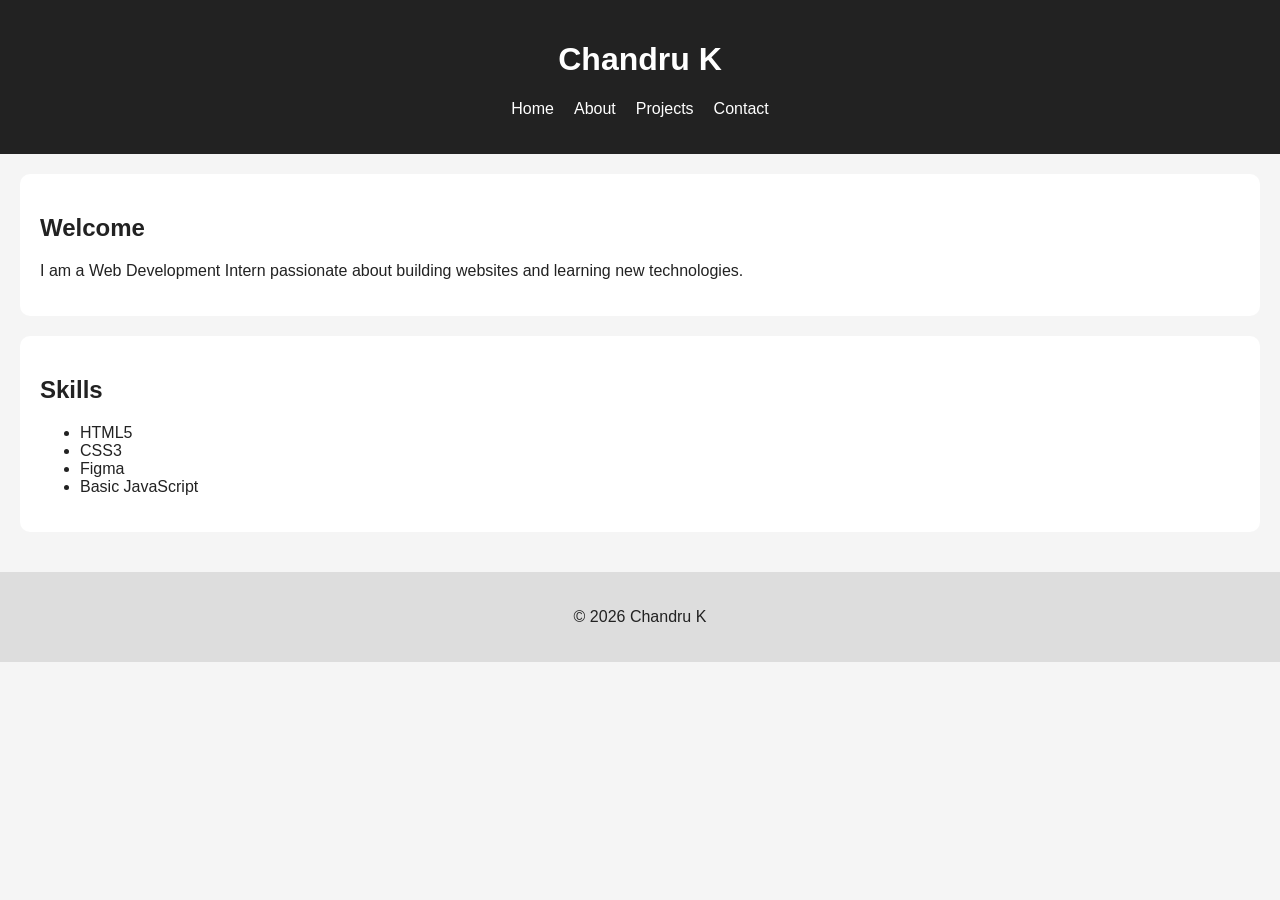
==== index.html @ be55121f "Add files via upload" ====
<!DOCTYPE html>
<html lang="en">
<head>
<meta charset="UTF-8">
<meta name="viewport" content="width=device-width, initial-scale=1.0">
<meta name="description" content="Personal Portfolio Website">
<meta name="keywords" content="portfolio, web developer, semantic html">
<meta name="author" content="Chandru K">
<title>Home - Portfolio</title>
<link rel="stylesheet" href="style.css">
</head>
<body>

<header>
<h1>Chandru K</h1>

<nav aria-label="Main Navigation">
<ul>
<li><a href="index.html">Home</a></li>
<li><a href="about.html">About</a></li>
<li><a href="projects.html">Projects</a></li>
<li><a href="contact.html">Contact</a></li>
</ul>
</nav>
</header>

<main>

<section>
<h2>Welcome</h2>
<p>I am a Web Development Intern passionate about building websites and learning new technologies.</p>
</section>

<section>
<h2>Skills</h2>
<ul>
<li>HTML5</li>
<li>CSS3</li>
<li>Figma</li>
<li>Basic JavaScript</li>
</ul>
</section>

</main>

<footer>
<p>© 2026 Chandru K</p>
</footer>

</body>
</html>
---- style.css ----
body{
font-family: Arial, sans-serif;
margin:0;
padding:0;
background:#f5f5f5;
color:#222;
}

header{
background:#222;
color:white;
padding:20px;
text-align:center;
}

nav ul{
display:flex;
justify-content:center;
gap:20px;
list-style:none;
padding:0;
}

nav a{
color:white;
text-decoration:none;
}

main{
padding:20px;
}

section{
background:white;
padding:20px;
margin-bottom:20px;
border-radius:10px;
}

form{
display:flex;
flex-direction:column;
gap:10px;
}

input, textarea{
padding:10px;
border:1px solid #ccc;
border-radius:5px;
}

button{
padding:10px;
background:#0066ff;
color:white;
border:none;
border-radius:5px;
cursor:pointer;
}

footer{
text-align:center;
padding:20px;
background:#ddd;
}
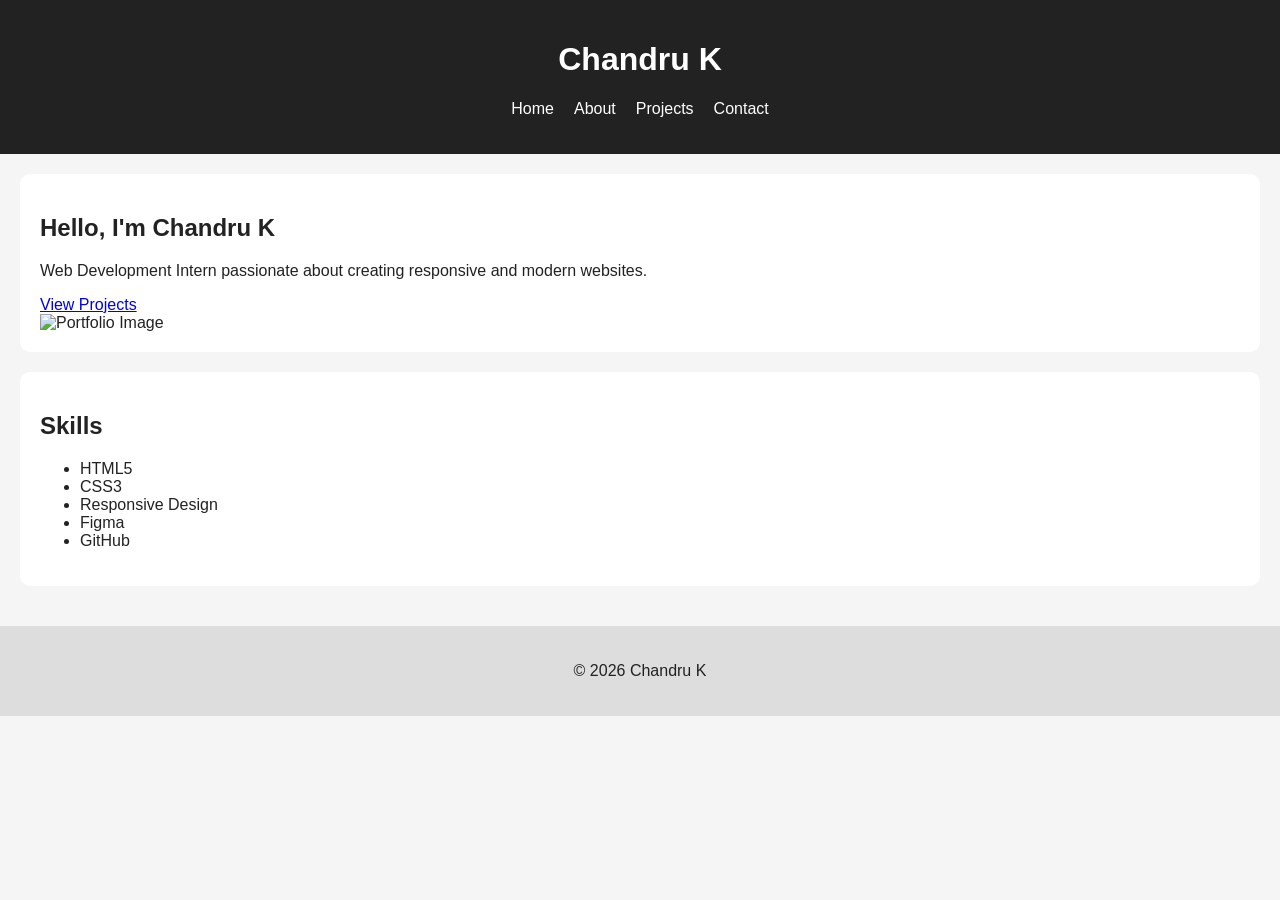
==== commit 7c8d48de: "Update index.html" ====
--- a/index.html
+++ b/index.html
@@ -1,51 +1,94 @@
 <!DOCTYPE html>
 <html lang="en">
+
 <head>
 <meta charset="UTF-8">
 <meta name="viewport" content="width=device-width, initial-scale=1.0">
-<meta name="description" content="Personal Portfolio Website">
-<meta name="keywords" content="portfolio, web developer, semantic html">
+
+<meta name="description" content="Responsive Portfolio Website">
+<meta name="keywords" content="portfolio, html, css, responsive">
 <meta name="author" content="Chandru K">
-<title>Home - Portfolio</title>
+
+<title>Portfolio Website</title>
+
 <link rel="stylesheet" href="style.css">
+
 </head>
+
 <body>
 
 <header>
+
 <h1>Chandru K</h1>
 
 <nav aria-label="Main Navigation">
+
 <ul>
+
 <li><a href="index.html">Home</a></li>
 <li><a href="about.html">About</a></li>
 <li><a href="projects.html">Projects</a></li>
 <li><a href="contact.html">Contact</a></li>
+
 </ul>
+
 </nav>
+
 </header>
 
 <main>
 
-<section>
-<h2>Welcome</h2>
-<p>I am a Web Development Intern passionate about building websites and learning new technologies.</p>
+<section class="hero">
+
+<div class="hero-text">
+
+<h2>Hello, I'm Chandru K</h2>
+
+<p>
+Web Development Intern passionate about
+creating responsive and modern websites.
+</p>
+
+<a href="projects.html" class="btn">
+View Projects
+</a>
+
+</div>
+
+<div class="hero-image">
+
+<img
+src="https://via.placeholder.com/500"
+alt="Portfolio Image">
+
+</div>
+
 </section>
 
-<section>
+<section class="skills">
+
 <h2>Skills</h2>
+
 <ul>
+
 <li>HTML5</li>
 <li>CSS3</li>
+<li>Responsive Design</li>
 <li>Figma</li>
-<li>Basic JavaScript</li>
+<li>GitHub</li>
+
 </ul>
+
 </section>
 
 </main>
 
 <footer>
+
 <p>© 2026 Chandru K</p>
+
 </footer>
 
 </body>
+
 </html>
